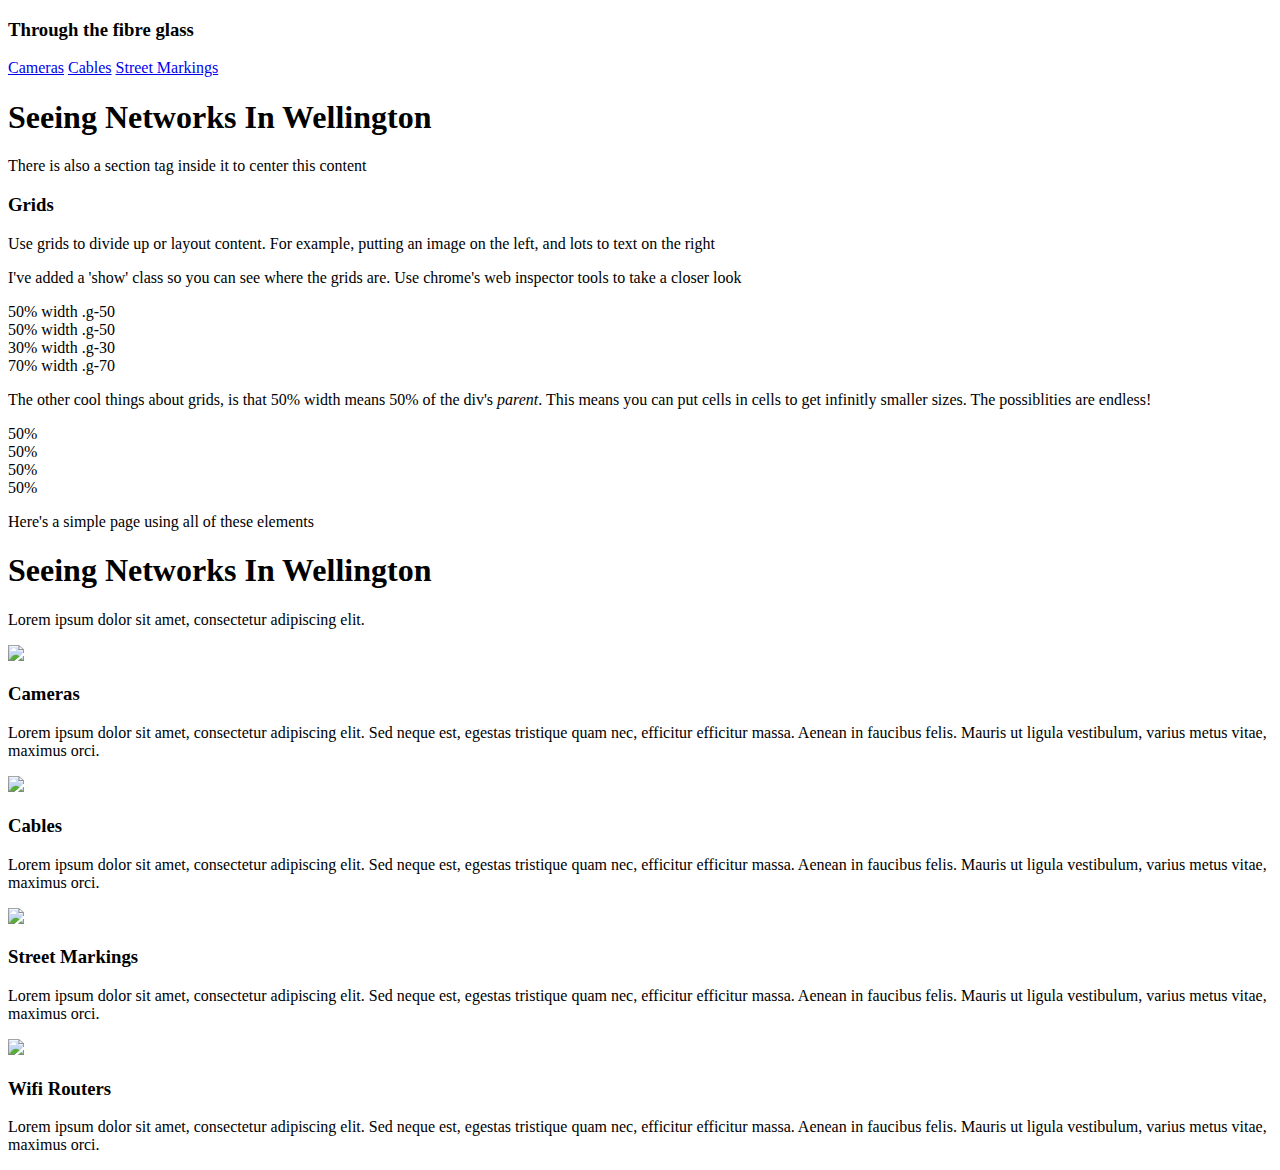
==== index.html @ 0808ab89 "this is the initial uplaod" ====
<!DOCTYPE HTML>

<html>

<head>
	<meta http-equiv="Content-Type" content="text/html; charset=UTF-8" />
	<title>Your Website</title>
	<link rel="stylesheet" type="text/css" href="css/style.css">
</head>

<body>

	<nav>
		<h3>Through the fibre glass</h3>
		<a href="#one">Cameras</a>
		<a href="#two">Cables</a>
		<a href="#three">Street Markings</a>
	</nav>


	<header>
		<section>
			<h1>Seeing Networks In Wellington </h1>
			<p>There is also a section tag inside it to center this content</p>
		</section>
	</header>



	<section>
		<h3>Grids</h3>

		<p>Use grids to divide up or layout content. For example, putting an image on the left, and lots to text on the right</p>

		<p>I've added a 'show' class so you can see where the grids are. Use chrome's web inspector tools to take a closer look</p>


		<div class="g-row show"> <!--first wrap all grid cells in a g-row-->
			<div class="g-50 show">
				50% width .g-50
			</div>
			<div class="g-50 show">
				50% width .g-50
			</div>

			<div class="g-30 show">
				30% width .g-30
			</div>

			<div class="g-70 show">
				70% width .g-70
			</div>
		</div>

		<p>The other cool things about grids, is that 50% width means 50% of the div's <em>parent</em>. This means you can put cells in cells to get infinitly smaller sizes. The possiblities are endless!</p>

		<div class="g-row show"> <!--first wrap all grid cells in a g-row-->
			<div class="g-50 show">
				<div class="g-50 show">
					<div class="g-50 show">
						50%
					</div>
					<div class="g-50 show">
						50%
					</div>
				</div>
				<div class="g-50 show">
					50%
				</div>
			</div>
			<div class="g-50 show">
				50%
			</div>
		</div>

		<p>Here's a simple page using all of these elements</p>
	</section>

	<header>
		<section>
			<h1>Seeing Networks In Wellington </h1>
			<p>Lorem ipsum dolor sit amet, consectetur adipiscing elit.</p>
		</section>
	</header>

	<section>
		<div class="g-row">
			<div class="g-30">
				<img src="img/cover.jpg">
			</div>
			<div class="g-70 padded">
				<h3>Cameras</h3>
				<p>Lorem ipsum dolor sit amet, consectetur adipiscing elit. Sed neque est, egestas tristique quam nec, efficitur efficitur massa. Aenean in faucibus felis. Mauris ut ligula vestibulum, varius metus vitae, maximus orci.</p>
			</div>
		</div>

		<div class="g-row">
			<div class="g-30">
				<img src="img/cover.jpg">
			</div>
			<div class="g-70 padded">
				<h3>Cables</h3>
				<p>Lorem ipsum dolor sit amet, consectetur adipiscing elit. Sed neque est, egestas tristique quam nec, efficitur efficitur massa. Aenean in faucibus felis. Mauris ut ligula vestibulum, varius metus vitae, maximus orci.</p>
			</div>
		</div>

		<div class="g-row">
			<div class="g-30">
				<img src="img/cover.jpg">
			</div>
			<div class="g-70 padded">
				<h3>Street Markings</h3>
				<p>Lorem ipsum dolor sit amet, consectetur adipiscing elit. Sed neque est, egestas tristique quam nec, efficitur efficitur massa. Aenean in faucibus felis. Mauris ut ligula vestibulum, varius metus vitae, maximus orci.</p>
			</div>
		</div>

		<div class="g-row">
			<div class="g-30">
				<img src="img/cover.jpg">
			</div>
			<div class="g-70 padded">
				<h3>Wifi Routers</h3>
				<p>Lorem ipsum dolor sit amet, consectetur adipiscing elit. Sed neque est, egestas tristique quam nec, efficitur efficitur massa. Aenean in faucibus felis. Mauris ut ligula vestibulum, varius metus vitae, maximus orci.</p>
			</div>
		</div>
	</section>

</body>

</html>
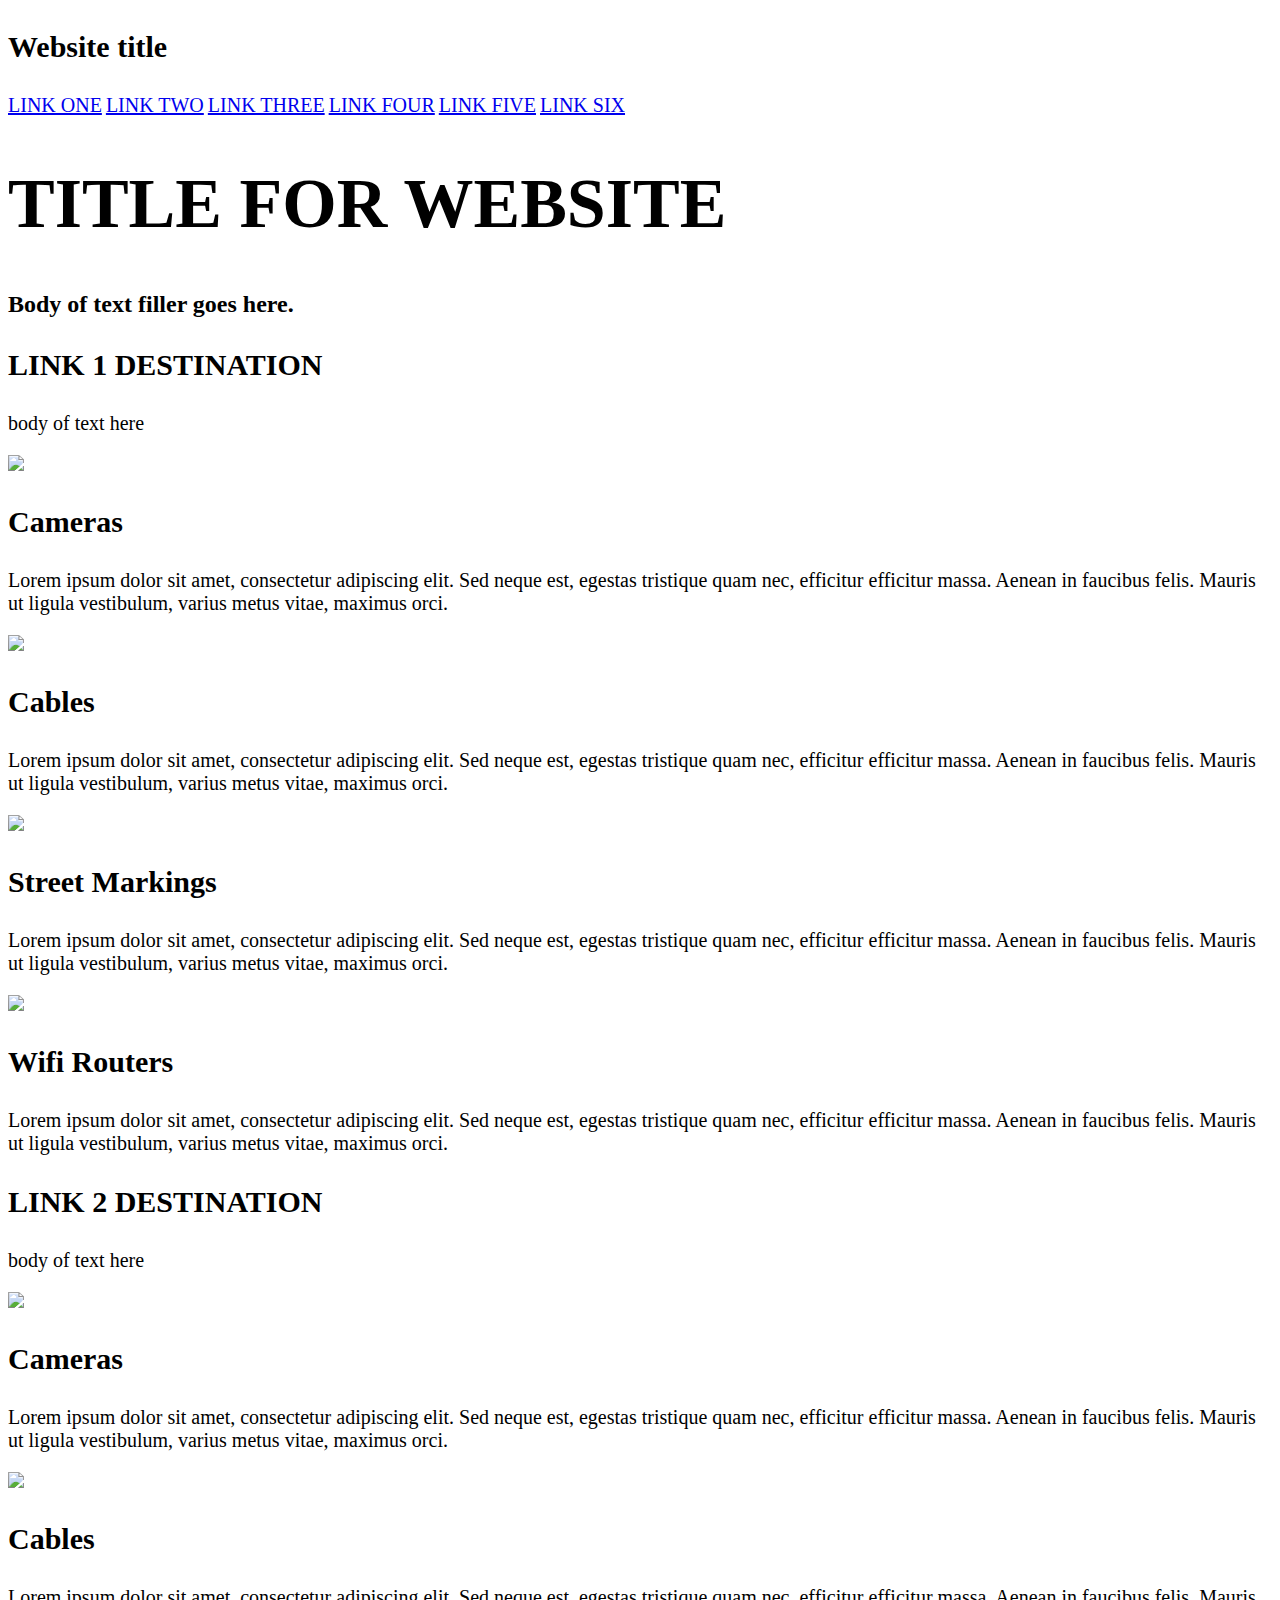
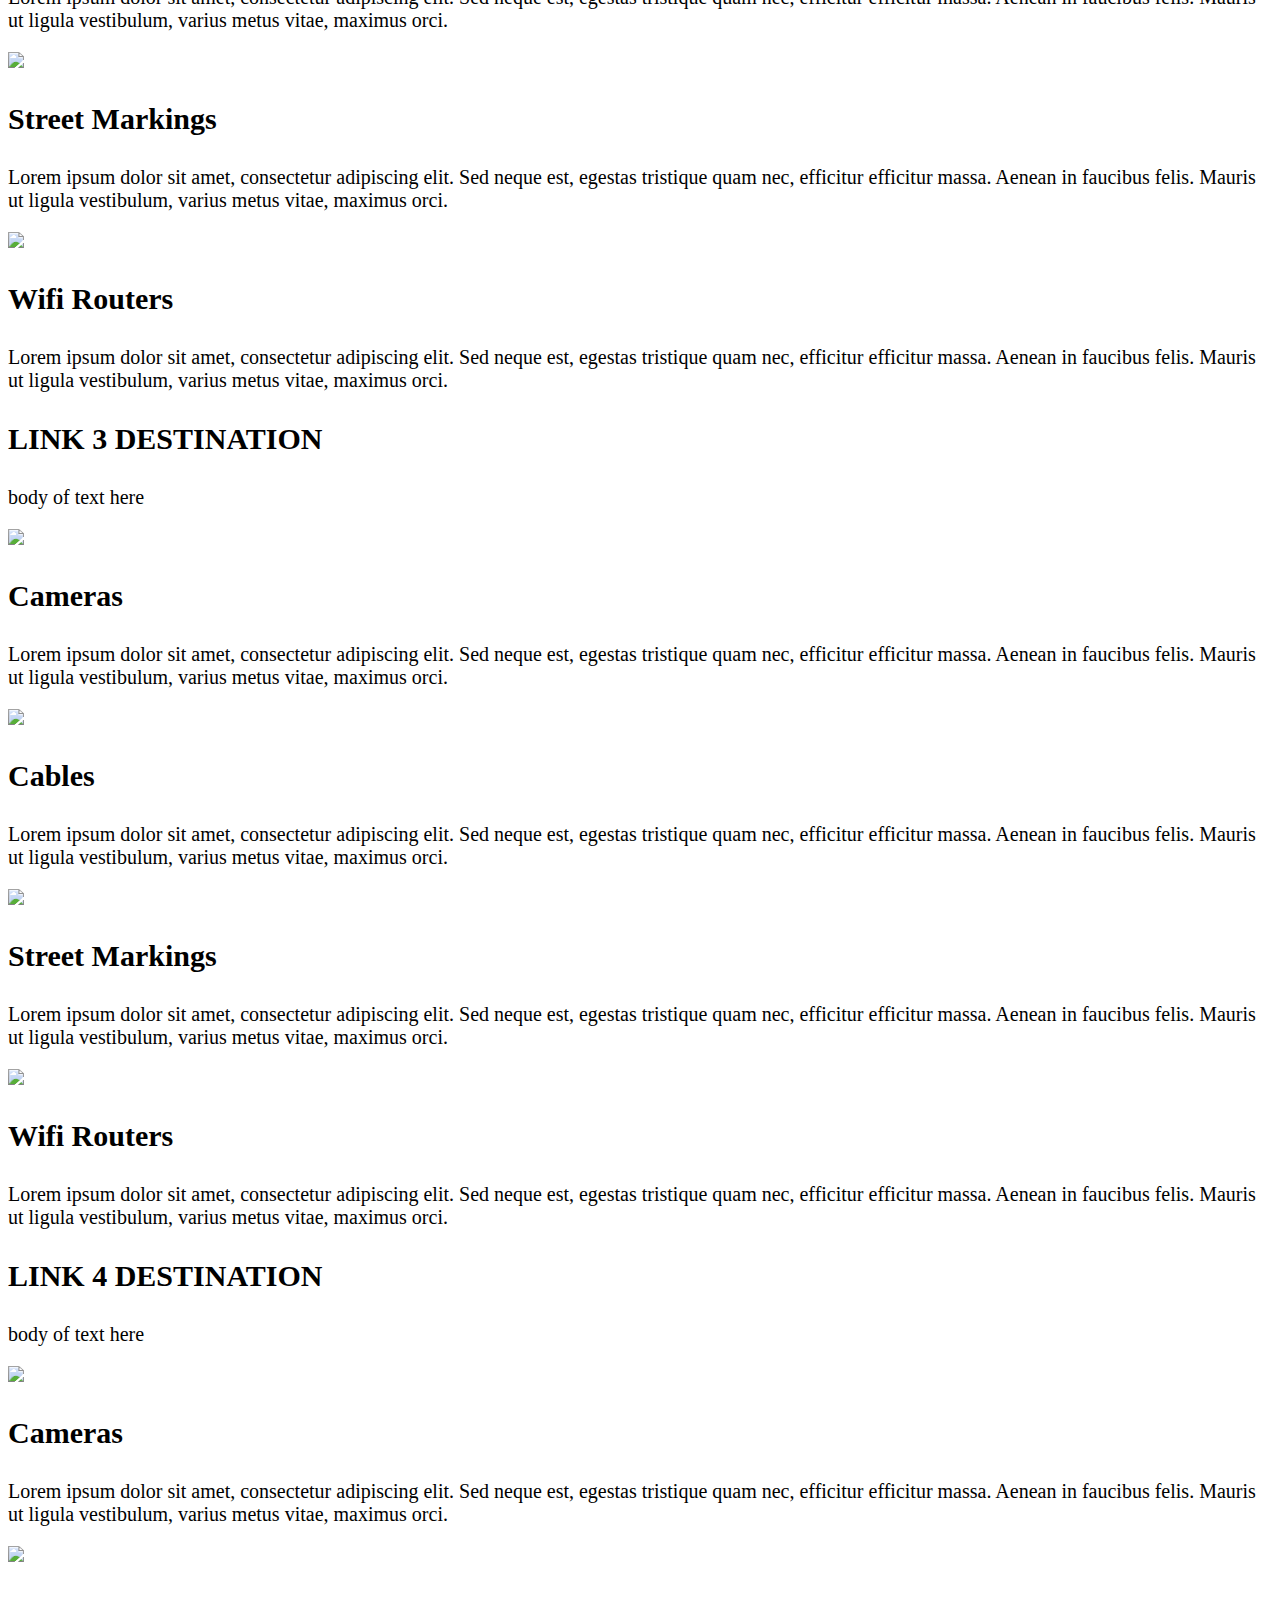
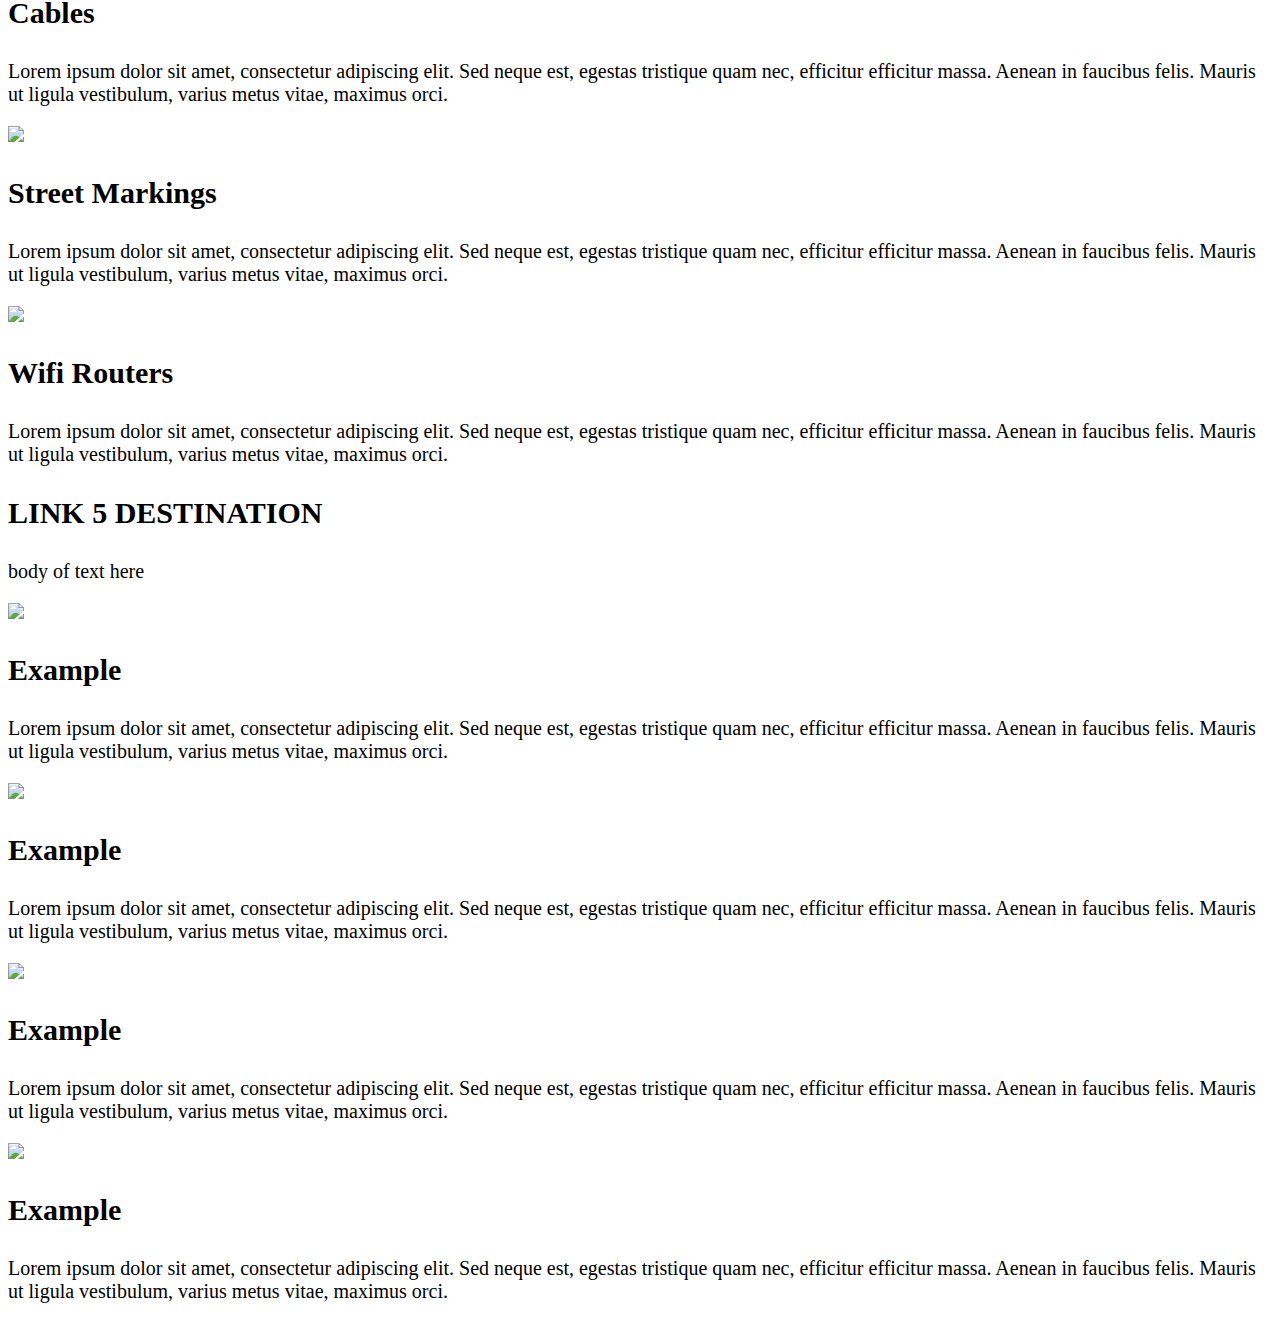
==== commit da506547: "Add files via upload" ====
--- a/index.html
+++ b/index.html
@@ -8,88 +8,303 @@
 	<link rel="stylesheet" type="text/css" href="css/style.css">
 </head>
 
+<style>
+.header h1 {
+  font-size: 70px;
+	padding-left: 0px;
+}
+.h2{
+  font-size: 20px;
+	padding-right: 20px;
+}
+
+a {font-size: 20px}
+
+h3 { font-size:30px;}
+
+p { font-size: 20px;}
+
+
+</style>
+
+
 <body>
-
 	<nav>
-		<h3>Through the fibre glass</h3>
-		<a href="#one">Cameras</a>
-		<a href="#two">Cables</a>
-		<a href="#three">Street Markings</a>
+		<h3>Website title</h3>
+		<a href="#one">LINK ONE</a>
+
+		<a href="#two">LINK TWO</a>
+
+		<a href="#three">LINK THREE</a>
+
+		<a href="#four">LINK FOUR</a>
+
+		<a href="#five">LINK FIVE</a>
+
+		<a href="#six">LINK SIX</a>
+
+		<div class="topnav">
 	</nav>
 
+	<section id="one">
+	</section>
+
+	<section id="two">
+	</section>
+
+	<section id="three">
+	</section>
+
+	<section id="four">
+	</section>
+
+	<section id="five">
+	</section>
+
+	<section id="six">
+	</section>
+
 
 	<header>
+		<div class="header">
 		<section>
-			<h1>Seeing Networks In Wellington </h1>
-			<p>There is also a section tag inside it to center this content</p>
+			<h1>TITLE FOR WEBSITE </h1>
 		</section>
+		</div>
+
+		<div class="header">
+		<section>
+			<h2>Body of text filler goes here.</h2>
+		</section>
+		</div>
+
 	</header>
 
 
 
 	<section>
-		<h3>Grids</h3>
-
-		<p>Use grids to divide up or layout content. For example, putting an image on the left, and lots to text on the right</p>
-
-		<p>I've added a 'show' class so you can see where the grids are. Use chrome's web inspector tools to take a closer look</p>
-
-
-		<div class="g-row show"> <!--first wrap all grid cells in a g-row-->
-			<div class="g-50 show">
-				50% width .g-50
-			</div>
-			<div class="g-50 show">
-				50% width .g-50
-			</div>
-
-			<div class="g-30 show">
-				30% width .g-30
-			</div>
-
-			<div class="g-70 show">
-				70% width .g-70
-			</div>
-		</div>
-
-		<p>The other cool things about grids, is that 50% width means 50% of the div's <em>parent</em>. This means you can put cells in cells to get infinitly smaller sizes. The possiblities are endless!</p>
-
-		<div class="g-row show"> <!--first wrap all grid cells in a g-row-->
-			<div class="g-50 show">
-				<div class="g-50 show">
-					<div class="g-50 show">
-						50%
-					</div>
-					<div class="g-50 show">
-						50%
-					</div>
-				</div>
-				<div class="g-50 show">
-					50%
-				</div>
-			</div>
-			<div class="g-50 show">
-				50%
-			</div>
-		</div>
-
-		<p>Here's a simple page using all of these elements</p>
+
+		<h3>LINK 1 DESTINATION</h3>
+		<p>body of text here</p>
 	</section>
 
 	<header>
-		<section>
-			<h1>Seeing Networks In Wellington </h1>
-			<p>Lorem ipsum dolor sit amet, consectetur adipiscing elit.</p>
-		</section>
+
+					<section>
+						<div class="g-row">
+							<div class="g-30">
+								<img src="img/cover copy.jpg">
+							</div>
+							<div class="g-70 padded">
+								<h3>Cameras</h3>
+								<p>Lorem ipsum dolor sit amet, consectetur adipiscing elit. Sed neque est, egestas tristique quam nec, efficitur efficitur massa. Aenean in faucibus felis. Mauris ut ligula vestibulum, varius metus vitae, maximus orci.</p>
+							</div>
+						</div>
+
+						<div class="g-row">
+							<div class="g-30">
+								<img src="img/cover copy.jpg">
+							</div>
+							<div class="g-70 padded">
+								<h3>Cables</h3>
+								<p>Lorem ipsum dolor sit amet, consectetur adipiscing elit. Sed neque est, egestas tristique quam nec, efficitur efficitur massa. Aenean in faucibus felis. Mauris ut ligula vestibulum, varius metus vitae, maximus orci.</p>
+							</div>
+						</div>
+
+						<div class="g-row">
+							<div class="g-30">
+								<img src="img/cover copy.jpg">
+							</div>
+							<div class="g-70 padded">
+								<h3>Street Markings</h3>
+								<p>Lorem ipsum dolor sit amet, consectetur adipiscing elit. Sed neque est, egestas tristique quam nec, efficitur efficitur massa. Aenean in faucibus felis. Mauris ut ligula vestibulum, varius metus vitae, maximus orci.</p>
+							</div>
+						</div>
+
+						<div class="g-row">
+							<div class="g-30">
+								<img src="img/cover copy.jpg">
+							</div>
+							<div class="g-70 padded">
+								<h3>Wifi Routers</h3>
+								<p>Lorem ipsum dolor sit amet, consectetur adipiscing elit. Sed neque est, egestas tristique quam nec, efficitur efficitur massa. Aenean in faucibus felis. Mauris ut ligula vestibulum, varius metus vitae, maximus orci.</p>
+							</div>
+						</div>
+					</section>
 	</header>
 
-	<section>
+</body>
+
+<section>
+
+	<h3>LINK 2 DESTINATION</h3>
+	<p>body of text here</p>
+</section>
+
+<header>
+
+				<section>
+					<div class="g-row">
+						<div class="g-30">
+							<img src="img/cover copy.jpg">
+						</div>
+						<div class="g-70 padded">
+							<h3>Cameras</h3>
+							<p>Lorem ipsum dolor sit amet, consectetur adipiscing elit. Sed neque est, egestas tristique quam nec, efficitur efficitur massa. Aenean in faucibus felis. Mauris ut ligula vestibulum, varius metus vitae, maximus orci.</p>
+						</div>
+					</div>
+
+					<div class="g-row">
+						<div class="g-30">
+							<img src="img/cover copy.jpg">
+						</div>
+						<div class="g-70 padded">
+							<h3>Cables</h3>
+							<p>Lorem ipsum dolor sit amet, consectetur adipiscing elit. Sed neque est, egestas tristique quam nec, efficitur efficitur massa. Aenean in faucibus felis. Mauris ut ligula vestibulum, varius metus vitae, maximus orci.</p>
+						</div>
+					</div>
+
+					<div class="g-row">
+						<div class="g-30">
+							<img src="img/cover copy.jpg">
+						</div>
+						<div class="g-70 padded">
+							<h3>Street Markings</h3>
+							<p>Lorem ipsum dolor sit amet, consectetur adipiscing elit. Sed neque est, egestas tristique quam nec, efficitur efficitur massa. Aenean in faucibus felis. Mauris ut ligula vestibulum, varius metus vitae, maximus orci.</p>
+						</div>
+					</div>
+
+					<div class="g-row">
+						<div class="g-30">
+							<img src="img/cover copy.jpg">
+						</div>
+						<div class="g-70 padded">
+							<h3>Wifi Routers</h3>
+							<p>Lorem ipsum dolor sit amet, consectetur adipiscing elit. Sed neque est, egestas tristique quam nec, efficitur efficitur massa. Aenean in faucibus felis. Mauris ut ligula vestibulum, varius metus vitae, maximus orci.</p>
+						</div>
+					</div>
+				</section>
+</header>
+
+</body>
+
+<section>
+
+	<h3>LINK 3 DESTINATION</h3>
+	<p>body of text here</p>
+</section>
+
+<header>
+
+				<section>
+					<div class="g-row">
+						<div class="g-30">
+							<img src="img/cover copy.jpg">
+						</div>
+						<div class="g-70 padded">
+							<h3>Cameras</h3>
+							<p>Lorem ipsum dolor sit amet, consectetur adipiscing elit. Sed neque est, egestas tristique quam nec, efficitur efficitur massa. Aenean in faucibus felis. Mauris ut ligula vestibulum, varius metus vitae, maximus orci.</p>
+						</div>
+					</div>
+
+					<div class="g-row">
+						<div class="g-30">
+							<img src="img/cover copy.jpg">
+						</div>
+						<div class="g-70 padded">
+							<h3>Cables</h3>
+							<p>Lorem ipsum dolor sit amet, consectetur adipiscing elit. Sed neque est, egestas tristique quam nec, efficitur efficitur massa. Aenean in faucibus felis. Mauris ut ligula vestibulum, varius metus vitae, maximus orci.</p>
+						</div>
+					</div>
+
+					<div class="g-row">
+						<div class="g-30">
+							<img src="img/cover copy.jpg">
+						</div>
+						<div class="g-70 padded">
+							<h3>Street Markings</h3>
+							<p>Lorem ipsum dolor sit amet, consectetur adipiscing elit. Sed neque est, egestas tristique quam nec, efficitur efficitur massa. Aenean in faucibus felis. Mauris ut ligula vestibulum, varius metus vitae, maximus orci.</p>
+						</div>
+					</div>
+
+					<div class="g-row">
+						<div class="g-30">
+							<img src="img/cover copy.jpg">
+						</div>
+						<div class="g-70 padded">
+							<h3>Wifi Routers</h3>
+							<p>Lorem ipsum dolor sit amet, consectetur adipiscing elit. Sed neque est, egestas tristique quam nec, efficitur efficitur massa. Aenean in faucibus felis. Mauris ut ligula vestibulum, varius metus vitae, maximus orci.</p>
+						</div>
+					</div>
+				</section>
+</header>
+
+</body>
+
+<section>
+
+	<h3>LINK 4 DESTINATION</h3>
+	<p>body of text here</p>
+</section>
+
+<header>
+
+				<section>
+					<div class="g-row">
+						<div class="g-30">
+							<img src="img/cover copy.jpg">
+						</div>
+						<div class="g-70 padded">
+							<h3>Cameras</h3>
+							<p>Lorem ipsum dolor sit amet, consectetur adipiscing elit. Sed neque est, egestas tristique quam nec, efficitur efficitur massa. Aenean in faucibus felis. Mauris ut ligula vestibulum, varius metus vitae, maximus orci.</p>
+						</div>
+					</div>
+
+					<div class="g-row">
+						<div class="g-30">
+							<img src="img/cover copy.jpg">
+						</div>
+						<div class="g-70 padded">
+							<h3>Cables</h3>
+							<p>Lorem ipsum dolor sit amet, consectetur adipiscing elit. Sed neque est, egestas tristique quam nec, efficitur efficitur massa. Aenean in faucibus felis. Mauris ut ligula vestibulum, varius metus vitae, maximus orci.</p>
+						</div>
+					</div>
+
+					<div class="g-row">
+						<div class="g-30">
+							<img src="img/cover copy.jpg">
+						</div>
+						<div class="g-70 padded">
+							<h3>Street Markings</h3>
+							<p>Lorem ipsum dolor sit amet, consectetur adipiscing elit. Sed neque est, egestas tristique quam nec, efficitur efficitur massa. Aenean in faucibus felis. Mauris ut ligula vestibulum, varius metus vitae, maximus orci.</p>
+						</div>
+					</div>
+
+					<div class="g-row">
+						<div class="g-30">
+							<img src="img/cover copy.jpg">
+						</div>
+						<div class="g-70 padded">
+							<h3>Wifi Routers</h3>
+							<p>Lorem ipsum dolor sit amet, consectetur adipiscing elit. Sed neque est, egestas tristique quam nec, efficitur efficitur massa. Aenean in faucibus felis. Mauris ut ligula vestibulum, varius metus vitae, maximus orci.</p>
+						</div>
+					</div>
+				</section>
+</header>
+
+<header>
+<h3>LINK 5 DESTINATION</h3>
+<p>body of text here</p>
+</section>
+</header>
+
+<section>
 		<div class="g-row">
 			<div class="g-30">
 				<img src="img/cover.jpg">
 			</div>
 			<div class="g-70 padded">
-				<h3>Cameras</h3>
+				<h3>Example</h3>
 				<p>Lorem ipsum dolor sit amet, consectetur adipiscing elit. Sed neque est, egestas tristique quam nec, efficitur efficitur massa. Aenean in faucibus felis. Mauris ut ligula vestibulum, varius metus vitae, maximus orci.</p>
 			</div>
 		</div>
@@ -99,7 +314,7 @@
 				<img src="img/cover.jpg">
 			</div>
 			<div class="g-70 padded">
-				<h3>Cables</h3>
+				<h3>Example</h3>
 				<p>Lorem ipsum dolor sit amet, consectetur adipiscing elit. Sed neque est, egestas tristique quam nec, efficitur efficitur massa. Aenean in faucibus felis. Mauris ut ligula vestibulum, varius metus vitae, maximus orci.</p>
 			</div>
 		</div>
@@ -109,7 +324,7 @@
 				<img src="img/cover.jpg">
 			</div>
 			<div class="g-70 padded">
-				<h3>Street Markings</h3>
+				<h3>Example</h3>
 				<p>Lorem ipsum dolor sit amet, consectetur adipiscing elit. Sed neque est, egestas tristique quam nec, efficitur efficitur massa. Aenean in faucibus felis. Mauris ut ligula vestibulum, varius metus vitae, maximus orci.</p>
 			</div>
 		</div>
@@ -119,11 +334,14 @@
 				<img src="img/cover.jpg">
 			</div>
 			<div class="g-70 padded">
-				<h3>Wifi Routers</h3>
+				<h3>Example</h3>
 				<p>Lorem ipsum dolor sit amet, consectetur adipiscing elit. Sed neque est, egestas tristique quam nec, efficitur efficitur massa. Aenean in faucibus felis. Mauris ut ligula vestibulum, varius metus vitae, maximus orci.</p>
 			</div>
 		</div>
 	</section>
+</header>
+
+</header>
 
 </body>
 
